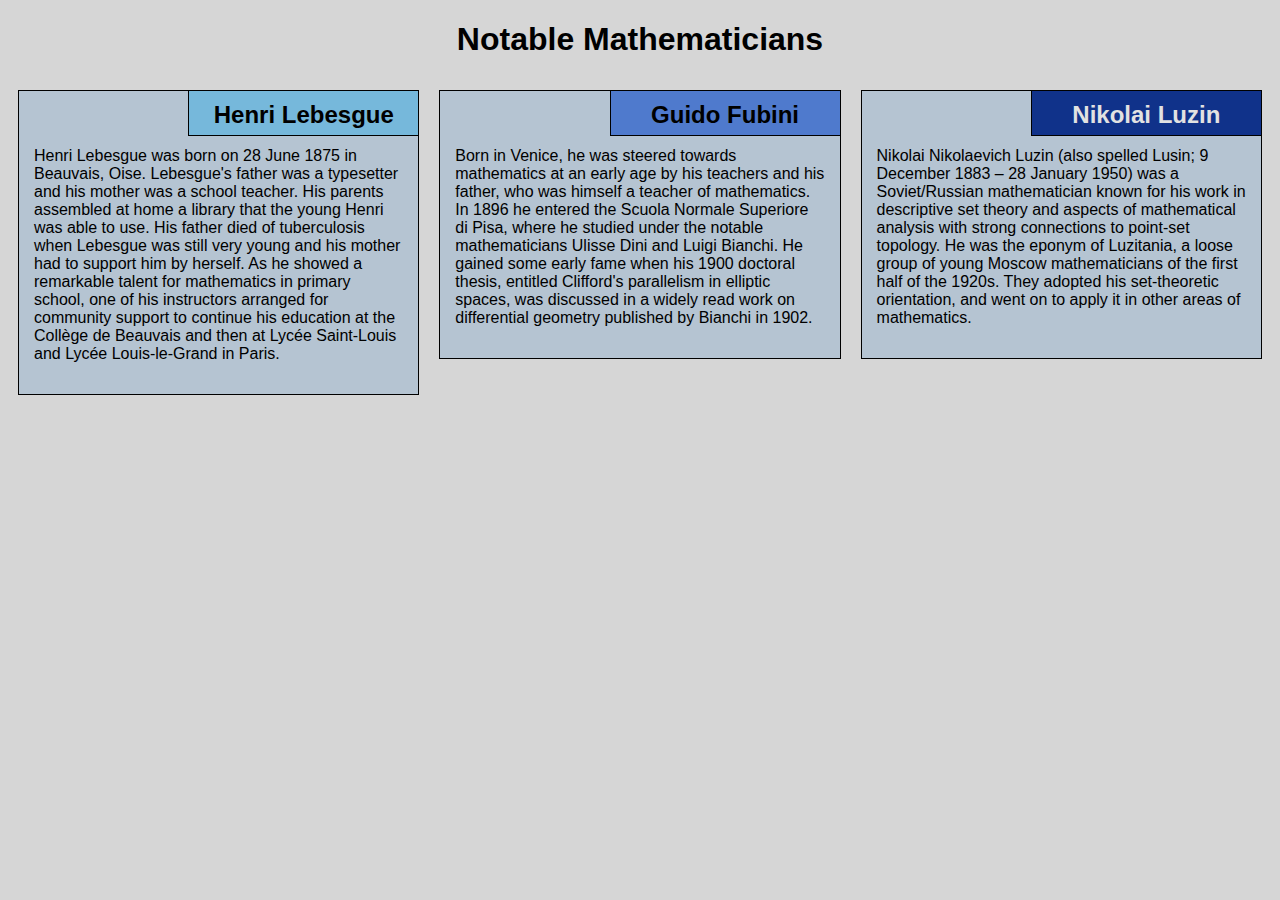
==== site/module 2/index.html @ 397a63d6 "module 2 assignment" ====
<!DOCTYPE html>
<html lang="en">

<head>
    <meta charset="utf-8">
    <meta name="viewport" content="width=device-width, initial-scale=1">
    <title>Assignment Solution for Module 2</title>
    <link rel="stylesheet" href="css/style.css">
</head>

<body>
<h1>Notable Mathematicians</h1>
<div class="row">
    <div class="col-lg-4 col-md-6 col-sm-12">
        <section class="lebesgue">
            <h2>Henri Lebesgue</h2>
            <p>
                Henri Lebesgue was born on 28 June 1875 in Beauvais, Oise. Lebesgue's father was a typesetter and his mother was a school teacher. His parents assembled at home a library that the young Henri was able to use. His father died of tuberculosis when Lebesgue
                was still very young and his mother had to support him by herself. As he showed a remarkable talent for mathematics in primary school, one of his instructors arranged for community support to continue his education at the Collège de
                Beauvais and then at Lycée Saint-Louis and Lycée Louis-le-Grand in Paris.
            </p>
        </section>
    </div>
    <div class="col-lg-4 col-md-6 col-sm-12">
        <section class="fubini">
            <h2>Guido Fubini</h2>
            <p>
                Born in Venice, he was steered towards mathematics at an early age by his teachers and his father, who was himself a teacher of mathematics. In 1896 he entered the Scuola Normale Superiore di Pisa, where he studied under the notable mathematicians Ulisse
                Dini and Luigi Bianchi. He gained some early fame when his 1900 doctoral thesis, entitled Clifford's parallelism in elliptic spaces, was discussed in a widely read work on differential geometry published by Bianchi in 1902.
            </p>
        </section>
    </div>
    <div class="col-lg-4 col-md-12 col-sm-12">
        <section class="luzin">
            <h2>Nikolai Luzin</h2>
            <p>
                Nikolai Nikolaevich Luzin (also spelled Lusin;   9 December 1883 – 28 January 1950) was a Soviet/Russian mathematician known for his work in descriptive set theory and aspects of mathematical analysis with strong connections to point-set topology. He was
                the eponym of Luzitania, a loose group of young Moscow mathematicians of the first half of the 1920s. They adopted his set-theoretic orientation, and went on to apply it in other areas of mathematics.
            </p>
        </section>
    </div>
</div>
</body>

</html>
---- site/module 2/css/style.css ----
* {
    box-sizing: border-box;
    font-family: Helvetica;
}

body {
    background-color: #d6d6d6;
}

h1 {
    text-align: center;
    color: black;
}

section {
    border: 1px solid black;
    background-color: #b5c4d2;
    margin: 10px;
}

section>h2 {
    float: right;
    border-bottom: 1px solid black;
    border-left: 1px solid black;
    margin: 0;
    width: 230px;
    text-align: center;
    font-family: Verdana, Arial, Helvetica, sans-serif;
    font-size: 24px;
    font-weight: bold;
    height: 45px;
    padding-top: 10px;
}

section.lebesgue>h2 {
    background-color: #76b8db;
}

section.fubini>h2 {
    background-color: #4f7acd;
}

section.luzin>h2 {
    color: #e2e2e2;
    background-color: #10328a;
}

section>p {
    padding: 40px 15px 15px 15px;
}

.row {
    width: 100%;
}


/* Desktop view options */

@media (min-width: 992px) {
    .col-lg-1, .col-lg-2, .col-lg-3, .col-lg-4, .col-lg-5, .col-lg-6, .col-lg-7, .col-lg-8, .col-lg-9, .col-lg-10, .col-lg-11, .col-lg-12 {
        float: left;
    }
    .col-lg-1 {
        width: 8.33%;
    }
    .col-lg-2 {
        width: 16.66%;
    }
    .col-lg-3 {
        width: 25%;
    }
    .col-lg-4 {
        width: 33.33%;
    }
    .col-lg-5 {
        width: 41.66%;
    }
    .col-lg-6 {
        width: 50%;
    }
    .col-lg-7 {
        width: 58.33%;
    }
    .col-lg-8 {
        width: 66.66%;
    }
    .col-lg-9 {
        width: 74.99%;
    }
    .col-lg-10 {
        width: 83.33%;
    }
    .col-lg-11 {
        width: 91.66%;
    }
    .col-lg-12 {
        width: 100%;
    }
}


/* Tablet view options */

@media (min-width: 768px) and (max-width: 991px) {
    .col-md-1, .col-md-2, .col-md-3, .col-md-4, .col-md-5, .col-md-6, .col-md-7, .col-md-8, .col-md-9, .col-md-10, .col-md-11, .col-md-12 {
        float: left;
    }
    .col-md-1 {
        width: 8.33%;
    }
    .col-md-2 {
        width: 16.66%;
    }
    .col-md-3 {
        width: 25%;
    }
    .col-md-4 {
        width: 33.33%;
    }
    .col-md-5 {
        width: 41.66%;
    }
    .col-md-6 {
        width: 50%;
    }
    .col-md-7 {
        width: 58.33%;
    }
    .col-md-8 {
        width: 66.66%;
    }
    .col-md-9 {
        width: 74.99%;
    }
    .col-md-10 {
        width: 83.33%;
    }
    .col-md-11 {
        width: 91.66%;
    }
    .col-md-12 {
        width: 100%;
    }
}


/* Mobile view options */

@media (max-width: 767px) {
    .col-sm-1, .col-sm-2, .col-sm-3, .col-sm-4, .col-sm-5, .col-sm-6, .col-sm-7, .col-sm-8, .col-sm-9, .col-sm-10, .col-sm-11, .col-sm-12 {
        float: left;
    }
    .col-sm-1 {
        width: 8.33%;
    }
    .col-sm-2 {
        width: 16.66%;
    }
    .col-sm-3 {
        width: 25%;
    }
    .col-sm-4 {
        width: 33.33%;
    }
    .col-sm-5 {
        width: 41.66%;
    }
    .col-sm-6 {
        width: 50%;
    }
    .col-sm-7 {
        width: 58.33%;
    }
    .col-sm-8 {
        width: 66.66%;
    }
    .col-sm-9 {
        width: 74.99%;
    }
    .col-sm-10 {
        width: 83.33%;
    }
    .col-sm-11 {
        width: 91.66%;
    }
    .col-sm-12 {
        width: 100%;
    }
}
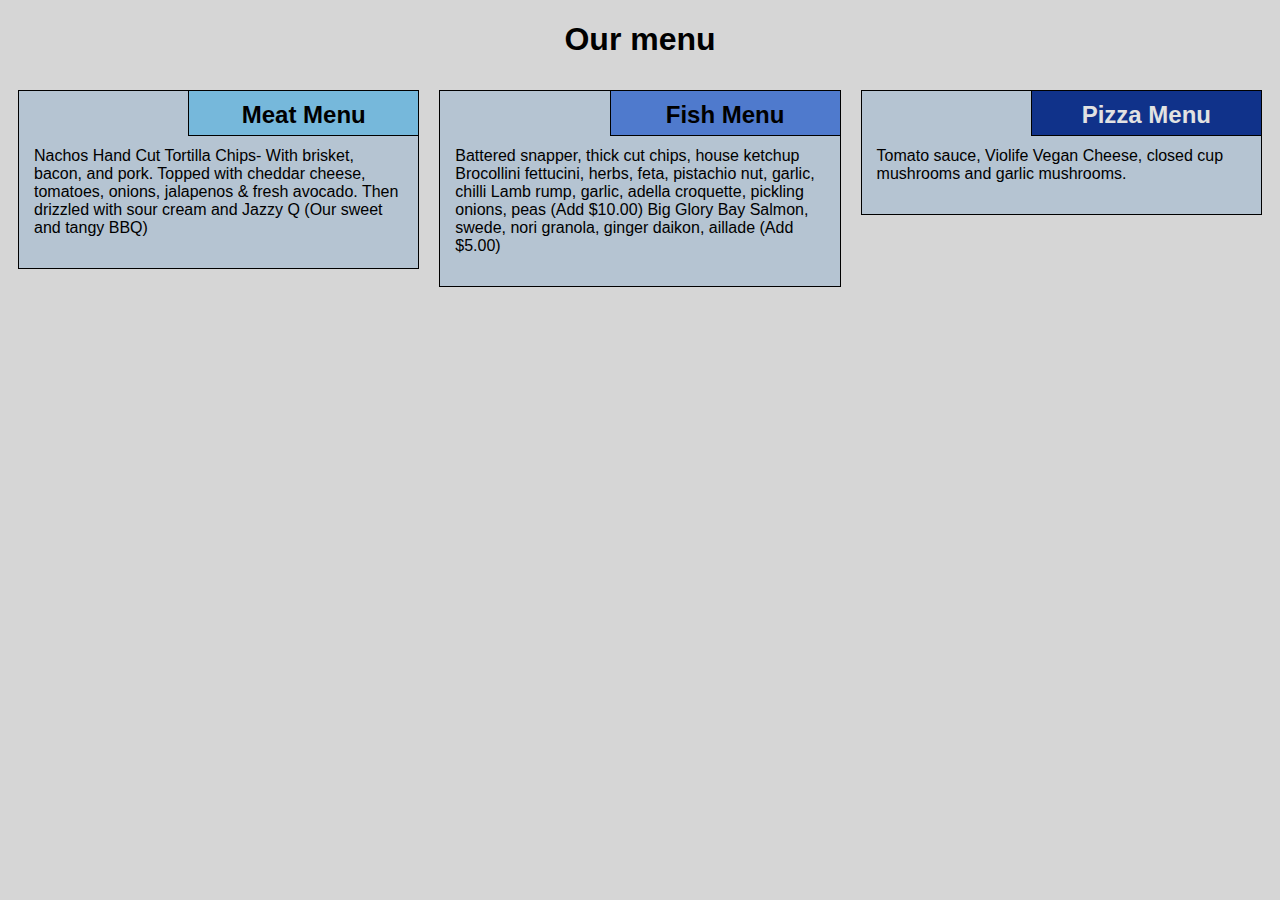
==== commit 96c26a36: "module 2 assignment version 2" ====
--- a/site/module 2/index.html
+++ b/site/module 2/index.html
@@ -9,33 +9,35 @@
 </head>
 
 <body>
-<h1>Notable Mathematicians</h1>
+<h1>Our menu</h1>
 <div class="row">
     <div class="col-lg-4 col-md-6 col-sm-12">
-        <section class="lebesgue">
-            <h2>Henri Lebesgue</h2>
+        <section class="Meat">
+            <h2>Meat Menu</h2>
             <p>
-                Henri Lebesgue was born on 28 June 1875 in Beauvais, Oise. Lebesgue's father was a typesetter and his mother was a school teacher. His parents assembled at home a library that the young Henri was able to use. His father died of tuberculosis when Lebesgue
-                was still very young and his mother had to support him by herself. As he showed a remarkable talent for mathematics in primary school, one of his instructors arranged for community support to continue his education at the Collège de
-                Beauvais and then at Lycée Saint-Louis and Lycée Louis-le-Grand in Paris.
+
+                Nachos
+                Hand Cut Tortilla Chips- With brisket, bacon, and pork. Topped with cheddar cheese, tomatoes, onions, jalapenos & fresh avocado. Then drizzled with sour cream and Jazzy Q (Our sweet and tangy BBQ)
+
             </p>
         </section>
     </div>
     <div class="col-lg-4 col-md-6 col-sm-12">
-        <section class="fubini">
-            <h2>Guido Fubini</h2>
+        <section class="Fish">
+            <h2>Fish Menu</h2>
             <p>
-                Born in Venice, he was steered towards mathematics at an early age by his teachers and his father, who was himself a teacher of mathematics. In 1896 he entered the Scuola Normale Superiore di Pisa, where he studied under the notable mathematicians Ulisse
-                Dini and Luigi Bianchi. He gained some early fame when his 1900 doctoral thesis, entitled Clifford's parallelism in elliptic spaces, was discussed in a widely read work on differential geometry published by Bianchi in 1902.
+                Battered snapper, thick cut chips, house ketchup
+                Brocollini fettucini, herbs, feta, pistachio nut, garlic, chilli
+                Lamb rump, garlic, adella croquette, pickling onions, peas (Add $10.00)
+                Big Glory Bay Salmon, swede, nori granola, ginger daikon, aillade (Add $5.00)
             </p>
         </section>
     </div>
     <div class="col-lg-4 col-md-12 col-sm-12">
-        <section class="luzin">
-            <h2>Nikolai Luzin</h2>
+        <section class="Pizza">
+            <h2>Pizza Menu</h2>
             <p>
-                Nikolai Nikolaevich Luzin (also spelled Lusin;   9 December 1883 – 28 January 1950) was a Soviet/Russian mathematician known for his work in descriptive set theory and aspects of mathematical analysis with strong connections to point-set topology. He was
-                the eponym of Luzitania, a loose group of young Moscow mathematicians of the first half of the 1920s. They adopted his set-theoretic orientation, and went on to apply it in other areas of mathematics.
+                Tomato sauce, Violife Vegan Cheese, closed cup mushrooms and garlic mushrooms.
             </p>
         </section>
     </div>
--- a/site/module 2/css/style.css
+++ b/site/module 2/css/style.css
@@ -32,15 +32,15 @@
     padding-top: 10px;
 }
 
-section.lebesgue>h2 {
+section.Meat>h2 {
     background-color: #76b8db;
 }
 
-section.fubini>h2 {
+section.Fish>h2 {
     background-color: #4f7acd;
 }
 
-section.luzin>h2 {
+section.Pizza>h2 {
     color: #e2e2e2;
     background-color: #10328a;
 }
